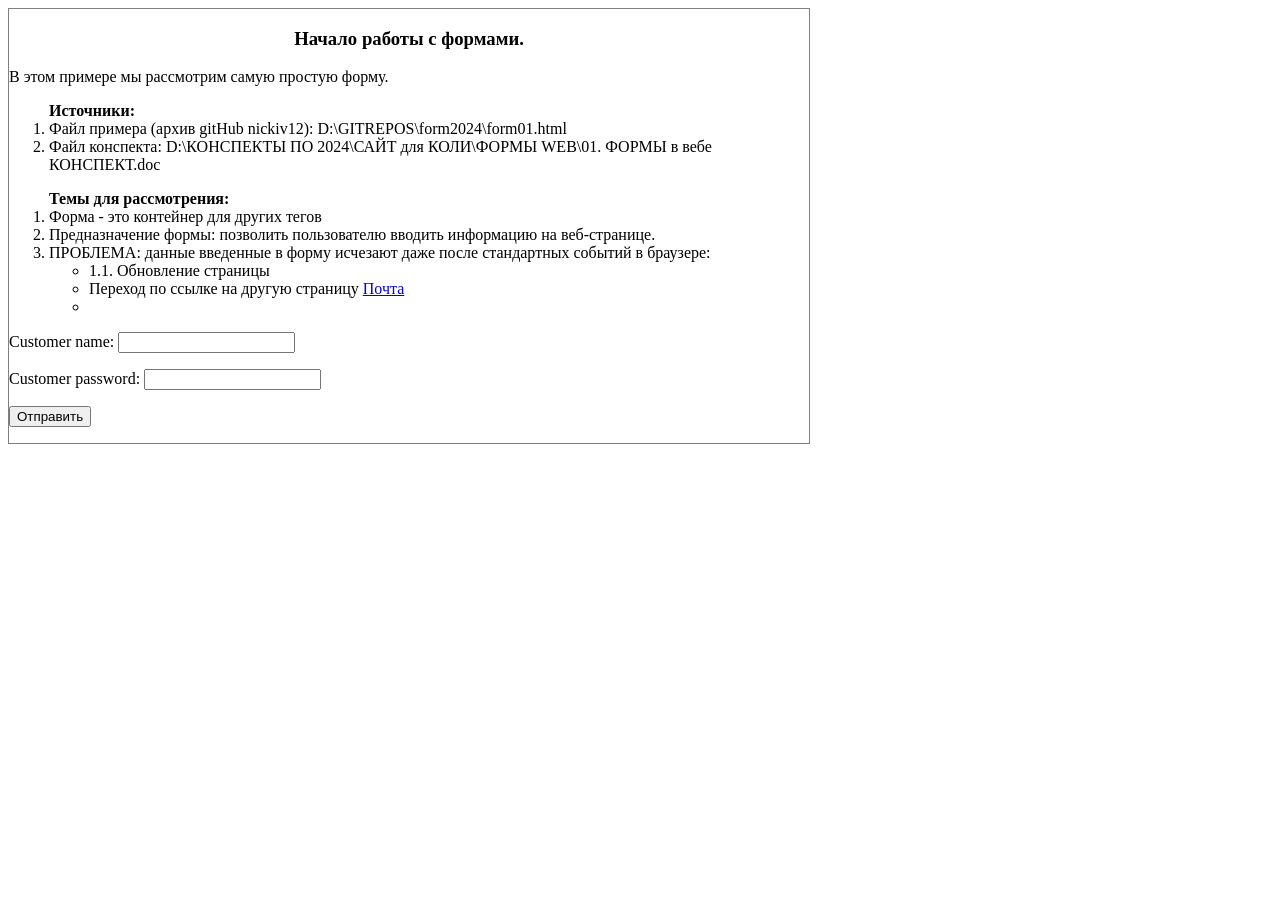
==== form01.html @ 827b8e21 "Файл form01.html" ====
<!DOCTYPE html>
<html lang="en">
<!-- Работа с localStorage. JS события. -->
  <head>
    <meta charset="UTF-8">
    <meta name="viewport" content="width=device-width, initial-scale=1.0">
    <title>Форма.</title>  <!-- -->
    <!-- Стили страницы -->
    <style>
      /* Контейнер страницы. */
      .page-width {
        max-width: 800px;
        border: 1px solid grey;
      }
      /* Заголовок*/
      h3 {text-align: center;}
    </style>
  </head>

<body class="page-width">
  <!-- ОПИСАНИЕ ПРИМЕРА расположенного на странице -->
  <h3>Начало работы с формами.</h3>
  <p>
    В этом примере мы рассмотрим самую простую форму.
    <ol><b>Источники: </b>
      <li>Файл примера (архив gitHub nickiv12): D:\GITREPOS\form2024\form01.html</li>
      <li>Файл конспекта: D:\КОНСПЕКТЫ ПО 2024\САЙТ для КОЛИ\ФОРМЫ WEB\01. ФОРМЫ в вебе КОНСПЕКТ.doc</li>
    </ol>

    <ol><b>Темы для рассмотрения:</b>
      <li>Форма - это контейнер для других тегов</li>
      <li>Предназначение формы: позволить пользователю вводить информацию на веб-странице.</li>
      <li>ПРОБЛЕМА: данные введенные в форму исчезают даже после стандартных событий в браузере:</li>
        <ul>
          <li>1.1.	Обновление страницы</li>
          <li>Переход по ссылке на другую страницу <a href="https://gmail.com">Почта</a> </li>
          <li></li>
        </ul>
    </ol>
  </p>

  <!-- ПРИМЕР. Простейшая форма-->
  <!-- <form action="/submit.py" method="GET"> -->
  <form action="/submit.py" method="POST">
     <p><label>Customer name: <input type="text" name="username"></label></p>
     <p><label>Customer password: <input type="text" name="password"></label></p>
     <p><button type="submit" >Отправить</button></p>
    </form>
  <!-- Конец примера. -->

</body>

<script>
 
</script>
</body>
</html>
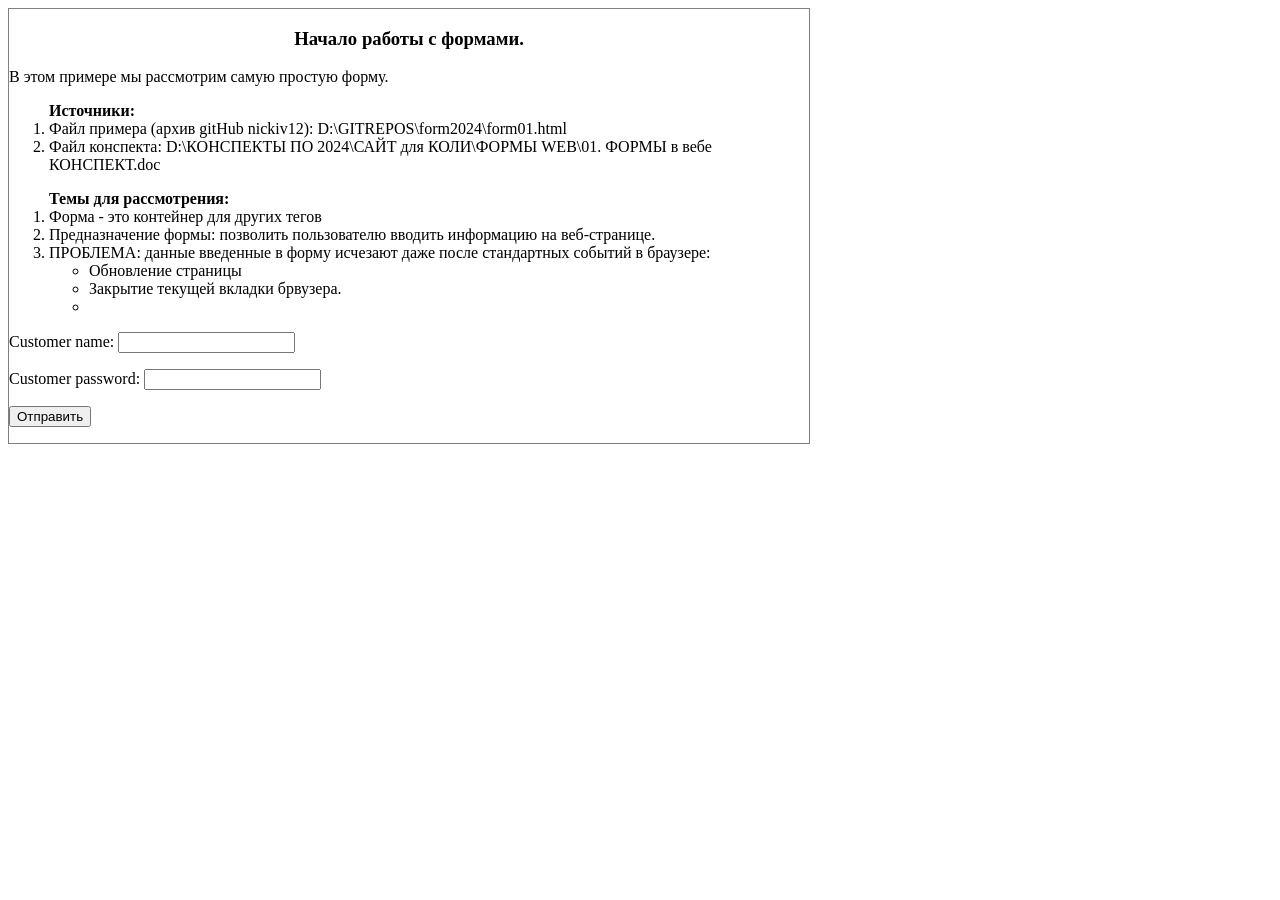
==== commit fcc82f77: "Changes." ====
--- a/form01.html
+++ b/form01.html
@@ -32,8 +32,8 @@
       <li>Предназначение формы: позволить пользователю вводить информацию на веб-странице.</li>
       <li>ПРОБЛЕМА: данные введенные в форму исчезают даже после стандартных событий в браузере:</li>
         <ul>
-          <li>1.1.	Обновление страницы</li>
-          <li>Переход по ссылке на другую страницу <a href="https://gmail.com">Почта</a> </li>
+          <li>Обновление страницы</li>
+          <li>Закрытие текущей вкладки брвузера.</li>
           <li></li>
         </ul>
     </ol>
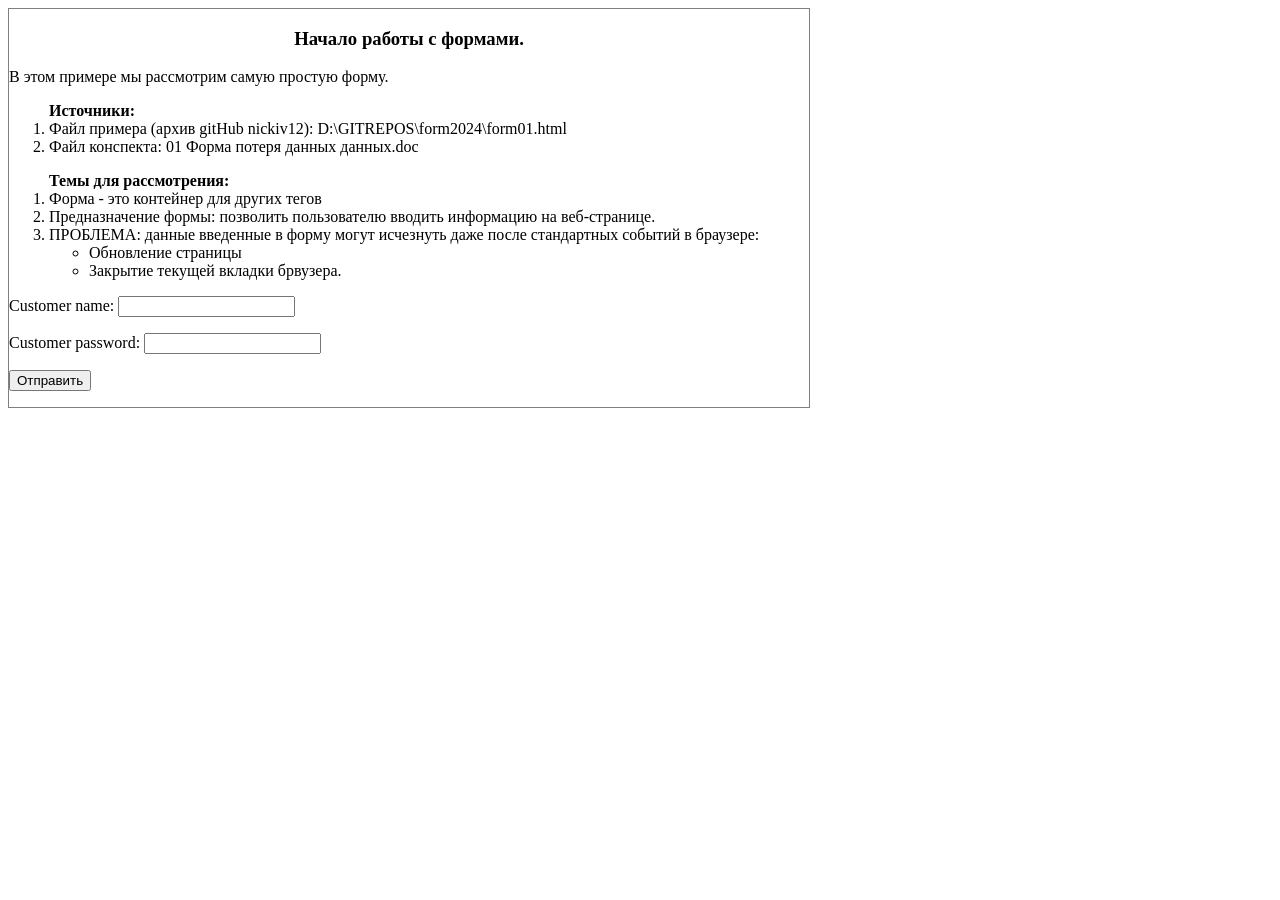
==== commit fbc94977: "Changes" ====
--- a/form01.html
+++ b/form01.html
@@ -4,7 +4,7 @@
   <head>
     <meta charset="UTF-8">
     <meta name="viewport" content="width=device-width, initial-scale=1.0">
-    <title>Форма.</title>  <!-- -->
+    <title>Форма 01.</title>  <!-- -->
     <!-- Стили страницы -->
     <style>
       /* Контейнер страницы. */
@@ -24,17 +24,16 @@
     В этом примере мы рассмотрим самую простую форму.
     <ol><b>Источники: </b>
       <li>Файл примера (архив gitHub nickiv12): D:\GITREPOS\form2024\form01.html</li>
-      <li>Файл конспекта: D:\КОНСПЕКТЫ ПО 2024\САЙТ для КОЛИ\ФОРМЫ WEB\01. ФОРМЫ в вебе КОНСПЕКТ.doc</li>
+      <li>Файл конспекта: 01 Форма потеря данных данных.doc</li>
     </ol>
 
     <ol><b>Темы для рассмотрения:</b>
       <li>Форма - это контейнер для других тегов</li>
       <li>Предназначение формы: позволить пользователю вводить информацию на веб-странице.</li>
-      <li>ПРОБЛЕМА: данные введенные в форму исчезают даже после стандартных событий в браузере:</li>
+      <li>ПРОБЛЕМА: данные введенные в форму могут исчезнуть даже после стандартных событий в браузере:</li>
         <ul>
           <li>Обновление страницы</li>
           <li>Закрытие текущей вкладки брвузера.</li>
-          <li></li>
         </ul>
     </ol>
   </p>
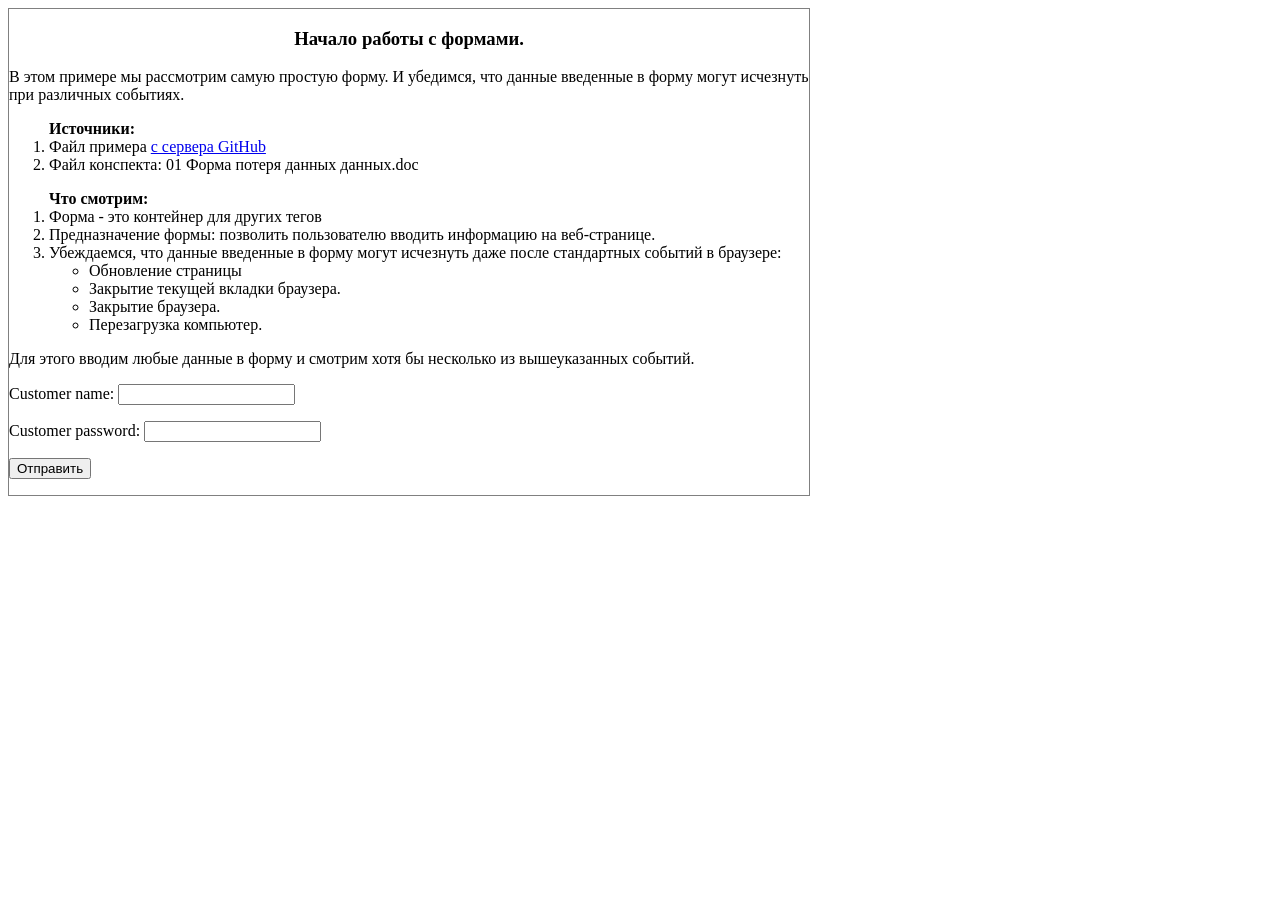
==== commit 26867b3e: "Changes" ====
--- a/form01.html
+++ b/form01.html
@@ -21,21 +21,26 @@
   <!-- ОПИСАНИЕ ПРИМЕРА расположенного на странице -->
   <h3>Начало работы с формами.</h3>
   <p>
-    В этом примере мы рассмотрим самую простую форму.
+    В этом примере мы рассмотрим самую простую форму. И убедимся, что данные введенные в форму
+    могут исчезнуть при различных событиях. 
     <ol><b>Источники: </b>
-      <li>Файл примера (архив gitHub nickiv12): D:\GITREPOS\form2024\form01.html</li>
+      <li>Файл примера <a href="https://nickiv12.github.io/form2024/form01.html">с сервера GitHub</a></li>
       <li>Файл конспекта: 01 Форма потеря данных данных.doc</li>
     </ol>
 
-    <ol><b>Темы для рассмотрения:</b>
+    <ol><b>Что смотрим:</b>
       <li>Форма - это контейнер для других тегов</li>
       <li>Предназначение формы: позволить пользователю вводить информацию на веб-странице.</li>
-      <li>ПРОБЛЕМА: данные введенные в форму могут исчезнуть даже после стандартных событий в браузере:</li>
+      <li>Убеждаемся, что данные введенные в форму могут исчезнуть даже после стандартных событий в браузере:</li>
         <ul>
           <li>Обновление страницы</li>
-          <li>Закрытие текущей вкладки брвузера.</li>
+          <li>Закрытие текущей вкладки браузера.</li>
+          <li>Закрытие браузера.</li>
+          <li>Перезагрузка компьютер.</li>
         </ul>
     </ol>
+    Для этого вводим любые данные в форму и смотрим хотя бы несколько из вышеуказанных событий. 
+
   </p>
 
   <!-- ПРИМЕР. Простейшая форма-->
